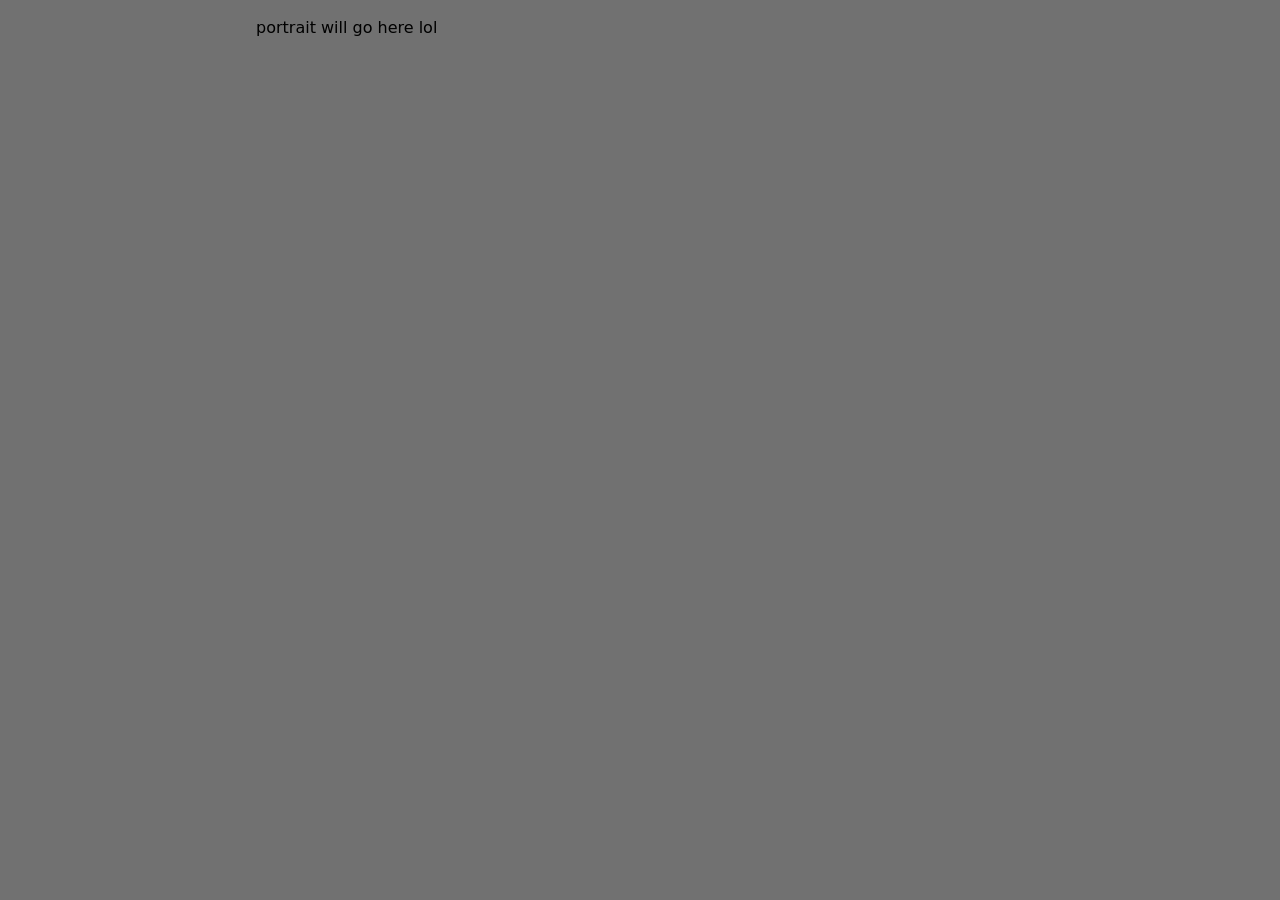
==== index.html @ 1de12d5a "initial commit; index.html and style.css" ====
<!DOCTYPE html>
<html lang="en">
    <head>
        <meta charset="UTF-8">
        <meta name="viewport" content="width=device-width, initial-scale=1.0">
        <title>Zachary M Saar</title>
        <link rel="stylesheet" href="style.css">
    </head>
    <body>
        <main>

            <section id="portrait">
                <div class="portrait">
                    <p>portrait will go here lol</p>
                </div>
            </section>

        </main>
    </body>
</html>
---- style.css ----
:root{
    --content: 820px;
    --nudge: 0.50;
}
*{ box-sizing: border-box; }

body {
    margin: 0;
    font-family: system-ui, sans-serif;
    line-height: 1.5;
    background: #717171;
}

main {
    max-width: 800px;
    width: min(100%, 800px);
    margin-left: auto;
    margin-right: auto;
    padding: 0 1rem;
}
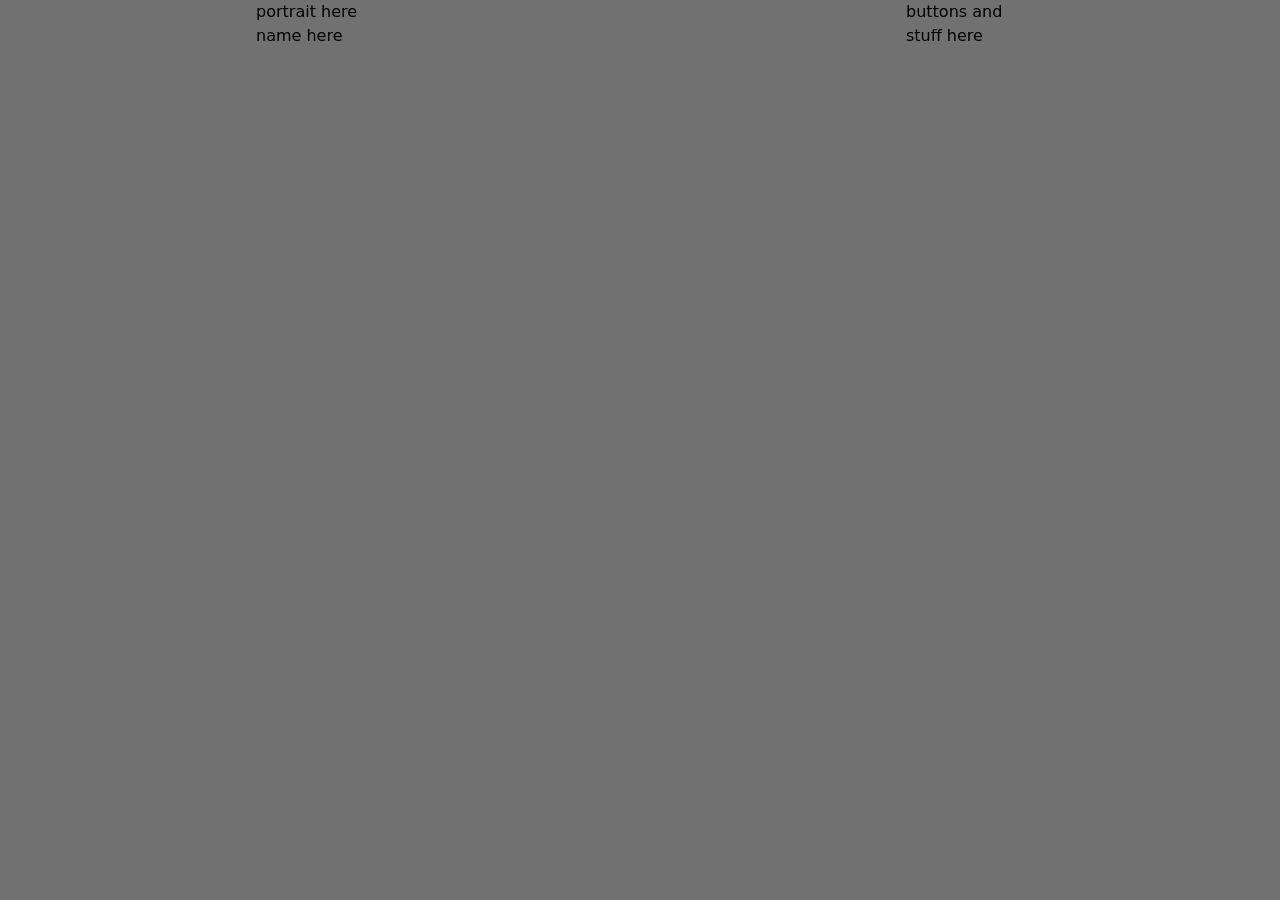
==== commit 46bd00c8: "added some stuff to index.html still fiddling around" ====
--- a/index.html
+++ b/index.html
@@ -10,8 +10,14 @@
         <main>
 
             <section id="portrait">
-                <div class="portrait">
-                    <p>portrait will go here lol</p>
+                <div style="width: 100%; overflow: hidden;">
+                    <div class="portrait" style="width: 600px; float: left;">
+                        portrait here <br>
+                        name here
+                    </div>
+                    <div class="homebuttons" style="margin-left:650px;">
+                        buttons and stuff here
+                    </div>
                 </div>
             </section>
 
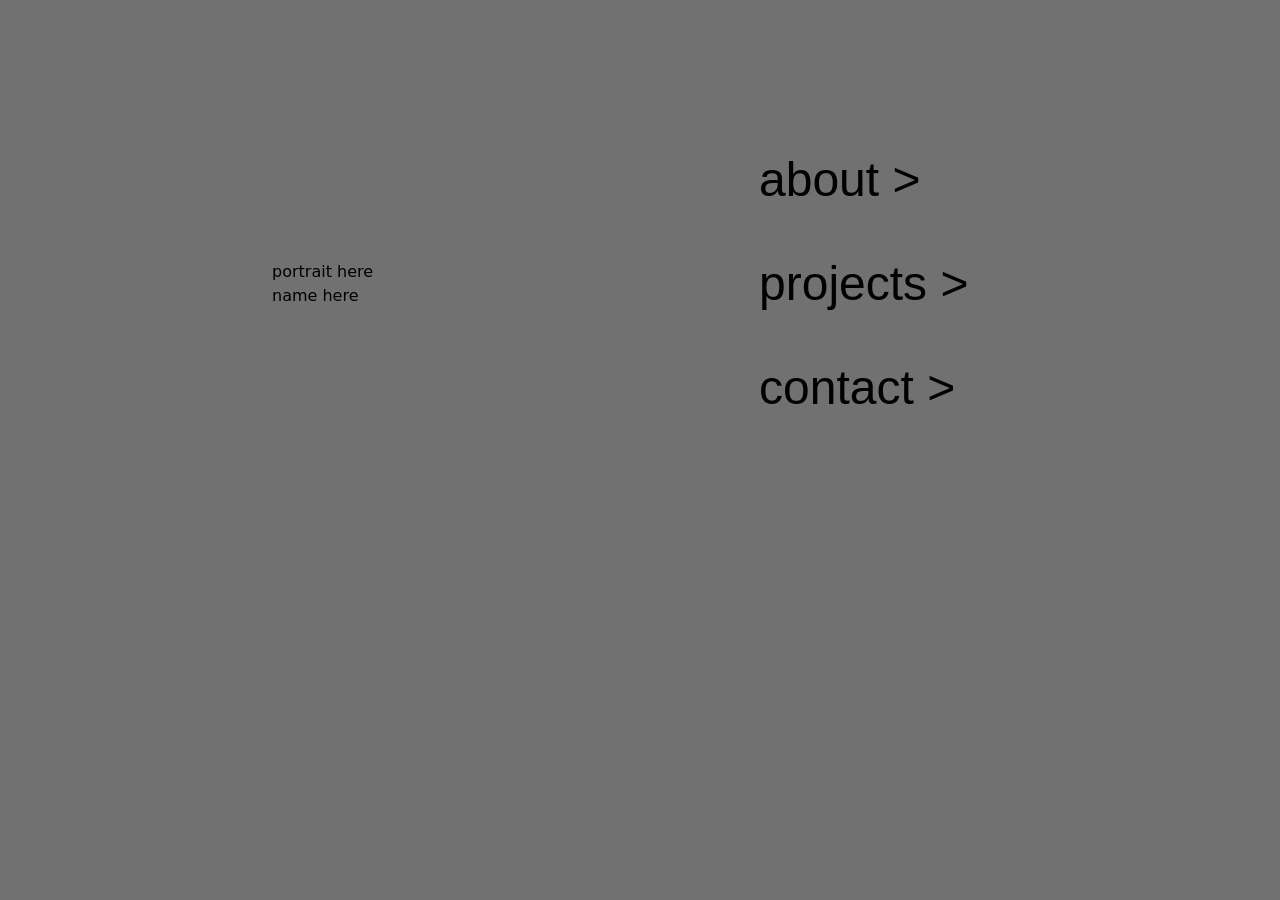
==== commit ec1efa1c: "staging some items" ====
--- a/index.html
+++ b/index.html
@@ -6,17 +6,20 @@
         <title>Zachary M Saar</title>
         <link rel="stylesheet" href="style.css">
     </head>
+
     <body>
         <main>
 
-            <section id="portrait">
-                <div style="width: 100%; overflow: hidden;">
-                    <div class="portrait" style="width: 600px; float: left;">
+            <section id="content">
+                <div class = "content">
+                    <div class="portrait">
                         portrait here <br>
                         name here
                     </div>
-                    <div class="homebuttons" style="margin-left:650px;">
-                        buttons and stuff here
+                    <div class="homebuttons">
+                        <div class="homelink" href="about/about.html">about ></div>
+                        <div class="homelink" href="">projects ></div>
+                        <div class="homelink" href="">contact ></div>
                     </div>
                 </div>
             </section>
--- a/style.css
+++ b/style.css
@@ -3,6 +3,16 @@
     --nudge: 0.50;
 }
 *{ box-sizing: border-box; }
+
+header {
+    margin:0;
+    font-family: system-ui, sans-serif;
+    line-height: 1.5;
+    margin-left: auto;
+    margin-right: auto;
+    width: 60%;
+    padding: 1rem; 
+}
 
 body {
     margin: 0;
@@ -12,10 +22,53 @@
 }
 
 main {
-    max-width: 800px;
-    width: min(100%, 800px);
+    width: 60%;
     margin-left: auto;
     margin-right: auto;
     padding: 0 1rem;
 }
 
+.headerbox {
+    display: flex;
+    align-items: center;
+    width: 100%;
+    overflow: hidden;
+}
+
+.headertitle {
+    width: 25%;
+    float: left;
+}
+
+.headerlinks {
+    margin-left: 25%;
+}
+
+.content {
+    display: flex;
+    align-items: center;
+    width: 100%;
+    overflow: hidden;
+    padding-top: 8rem;
+    padding-bottom: 8rem;
+}
+
+.portrait {
+    width: 40%;
+    float: left;
+}
+
+.homebuttons {
+    margin-left: 40%;
+    width: 60%;
+}
+
+.homelink {
+    display: inline-flex;
+    align-items: center;
+    font-family: sans-serif;
+    font-size: 3rem;
+    padding: 1rem;
+    cursor: pointer;
+}
+
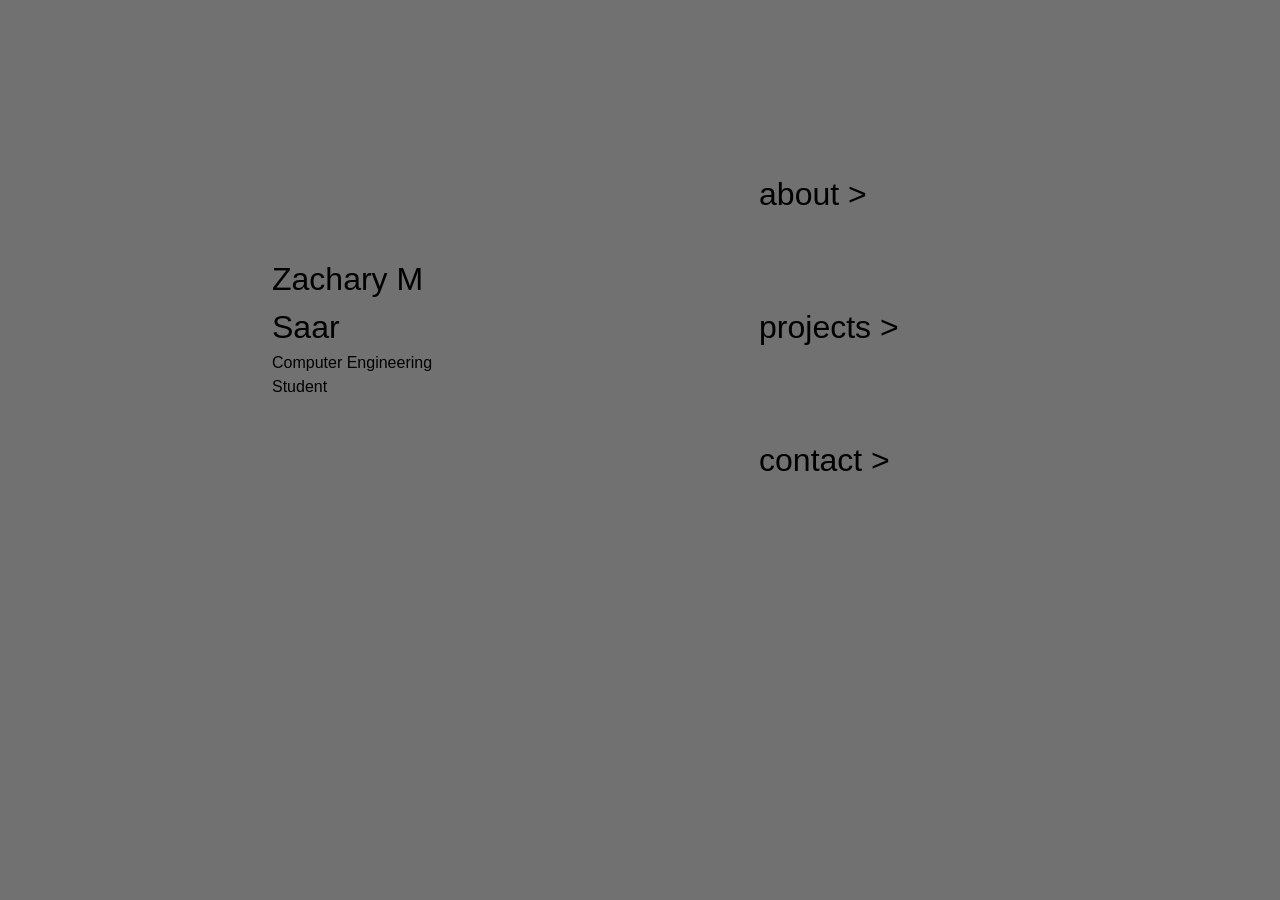
==== commit 8b9a07ba: "got home page links working. added placeholder about page" ====
--- a/index.html
+++ b/index.html
@@ -13,13 +13,14 @@
             <section id="content">
                 <div class = "content">
                     <div class="portrait">
-                        portrait here <br>
-                        name here
+                        
+                        <div class="nameheader"> Zachary M Saar</div>
+                        <div class="namedesc"> Computer Engineering Student</div>
                     </div>
                     <div class="homebuttons">
-                        <div class="homelink" href="about/about.html">about ></div>
-                        <div class="homelink" href="">projects ></div>
-                        <div class="homelink" href="">contact ></div>
+                        <a class="homelink" href="about/about.html">about ></a> <br>
+                        <a class="homelink" href="">projects ></a> <br>
+                        <a class="homelink" href="">contact ></a>
                     </div>
                 </div>
             </section>
--- a/style.css
+++ b/style.css
@@ -67,8 +67,36 @@
     display: inline-flex;
     align-items: center;
     font-family: sans-serif;
-    font-size: 3rem;
+    font-size: 2rem;
     padding: 1rem;
     cursor: pointer;
+    margin-top: 10%;
+    margin-bottom: 10%;
 }
 
+.homelink:link {
+    text-decoration: none;
+    color: black;
+}
+
+.homelink:visited {
+    text-decoration: none;
+    color: black;
+}
+
+.homelink:hover {
+    text-decoration: none;
+    color:whitesmoke;
+}
+
+.nameheader {
+    align-items: center;
+    font-family: sans-serif;
+    font-size: 2rem;
+}
+
+.namedesc {
+    align-items: center;
+    font-family: sans-serif;
+    font-size: 1rem;
+}
